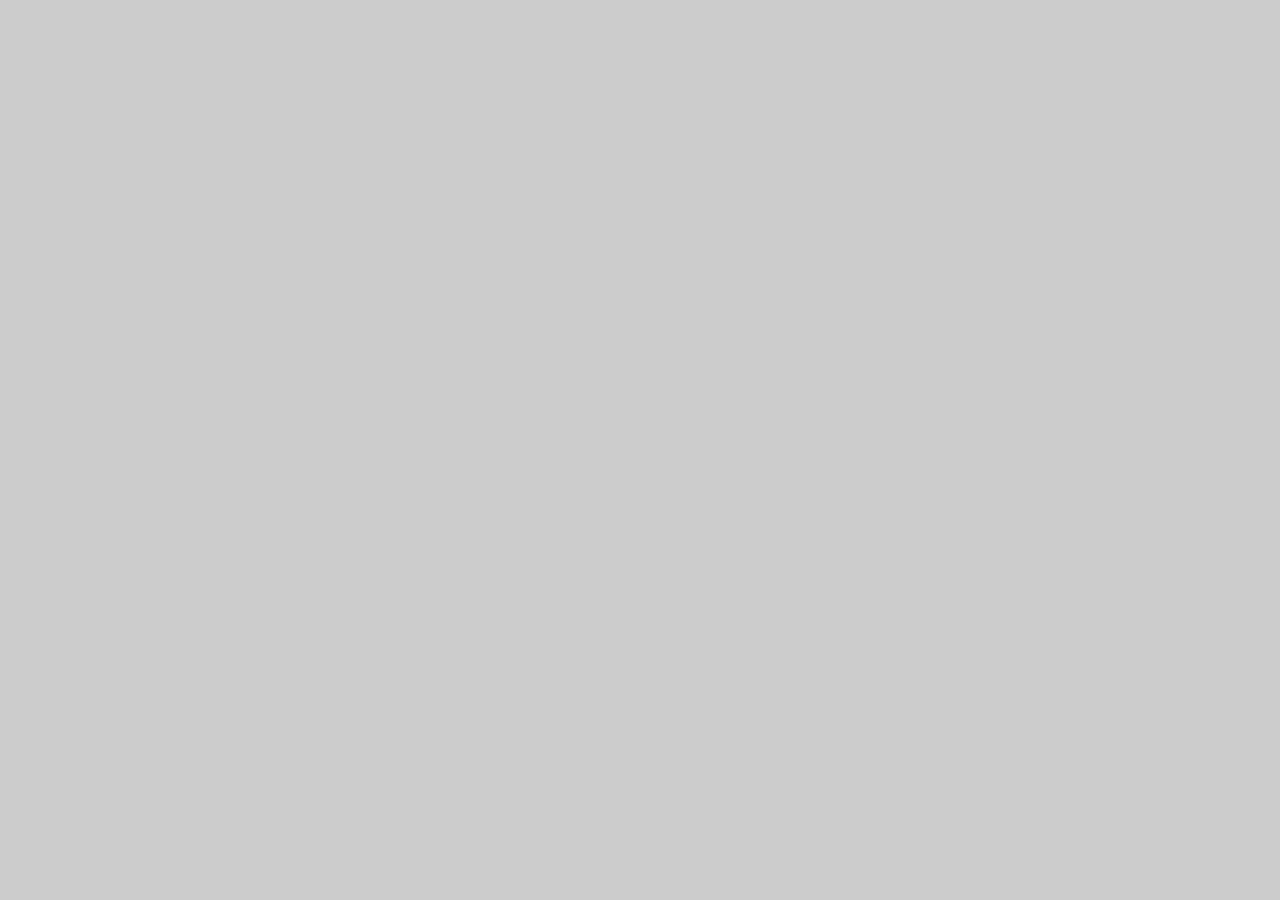
==== index.htm @ e5690843 ":tada:a full report" ====
<!DOCTYPE html>
<html lang="en">
<head>
    <meta charset="UTF-8">
    <meta name="viewport" content="width=device-width, initial-scale=1.0">
    <meta http-equiv="X-UA-Compatible" content="ie=edge">
    <title>Document</title>

    <!-- 基本资源库 组件资源 -->
    <script src='js/lib/jquery-3.2.1.min.js'></script>
    <script src='js/lib/jquery-ui.min.js'></script>
    <script src='js/lib/jquery.fullpage.js'></script>

    <!-- 加载H5 相关资源 -->
    <script>
        var resourse = ['Base','Pie','ring','ringAll','Bar','Point','PolyLine','Radar'];
        var resArr = [];
        for(var s in resourse){
            resArr.push('<script src="js/H5Component'+ resourse[s] +'.js"><\/script>');
            resArr.push('<link rel="stylesheet" href="css/H5Component'+ resourse[s] +'.css">');
        }
        document.write(resArr.join(''))
    </script>

    <!-- H5对象资源 && 管理内容：页-组件  -->
    <script src='js/H5.js'></script>
    <link rel="stylesheet" href="css/H5.css">
    
    <!-- 页面逻辑样式 -->
    <style>
        body{
            margin: 0;
            padding:0;
            background-color: #ccc;
        }
        .H5_page{
            background: url(images/page_bg.png);
        }
        .H5_page_face{
            background: url(images/face_bg.png);
        }
        .H5_component_name_slogan{
            animation: roke 3s infinite 2s ; 
        }
        @keyframes roke{
            0%{transform:rotate(0deg)}
            5%{transform:rotate(3deg)}
            10%{transform:rotate(-4deg)}
            15%{transform:rotate(3deg)}
            30%{transform:rotate(3deg)}
            20%{transform:rotate(-2deg)}
            25%{transform:rotate(1deg)}
            30%{transform:rotate(-1deg)}
            70%{transform:rotate(3deg)}
            100%{transform:rotate(0deg)}
        }
        .H5_component_name_caption {
            background-image: url(images/page_caption_bg.png);
            width: 283px;
            height: 169px;
            text-align: center;
            line-height: 140px;
            color: #fff;
            font-size: 20px;
        }
        .H5_component_name_tailBack{
            top:30px;
            animation: back 2s infinite .5s ; 
        }
        @keyframes back{
            50%{ top:20px }
        }

    </style>
</head>
<body>
<!-- 主要逻辑 -->
<script>
    var H5 = new H5();

    // 页脚 footer
    H5.whenAddPage = function(){
        this.addComponent('footer',{
            width:640,
            height:39,
            bg:'images/footer.png',
            css:{
                opacity:0,
                bottom:'-10px'
            },
            animateIn:{opacity:1,bottom:'0px'},
            animateOut:{opacity:0,bottom:'-10px'},
        })
    }

    // 添加页和组件
    H5
    .addPage('face')
        .addComponent('logo',{
            width:395,
            height:130,
            center:true,
            bg:'images/face_logo.png',
            css:{opacity:0,top:0},
            animateIn:{top:100, opacity:1},
            animateOut:{top:0, opacity:0}
        })
        .addComponent('slogan',{
            width:365,
            height:99,
            bg:'images/slogan.png',
            css:{opacity:0,top:180,marginLeft:-183/2,left:0},
            animateIn:{left:'50%', opacity:1},
            animateOut:{left:0, opacity:0},
            delay:500
        })
        .addComponent('face_img_left',{
            width:370,
            height:493,
            bg:'images/face_img_left.png',
            css:{opacity: 0 ,bottom:-80,left:-80},
            animateIn:{bottom:0,left:0, opacity:1},
            animateOut:{bottom:-80,left:-80, opacity:0},
            dalay:1000
        })
        .addComponent('face_img_right',{
            width:276,
            height:449,
            bg:'images/face_img_right.png',
            css:{opacity: 0 ,bottom:-80,right:-80},
            animateIn:{bottom:0,right:0, opacity:1},
            animateOut:{bottom:-80,right:-80, opacity:0},
            dalay:1000
        })
    .addPage()
        .addComponent('caption',{text:'核心理念'})
        .addComponent('text',{
            width:560,
            center:true,
            height:30,
            text:'IT教育网 = 只学有用的',
            css:{opacity: 0 ,top:240,textAlign:'center',fontSize:'26px',color:'red'},
            animateIn: {top:120, opacity:1},
            animateOut:{top:240, opacity:0},
            delay:500
        })
        .addComponent('people',{
            width:515,
            height:305,
            center:true,
            bg:'images/p1_people.png',
            css:{opacity:0,bottom:-40},
            animateIn: {bottom:10, opacity:1},
            animateOut:{bottom:-40, opacity:0},
            delay:500
        })
        .addComponent('desc',{
            width:481,
            height:295,
            center:true,
            bg:'images/description_bg.gif',
            text:'lorem : Lorem ipsum dolor sit, amet consectetur adipisicing elit. Molestiae qui quae non voluptatibus alias perferendis cumque ducimus doloremque illum repudiandae',
            css:{opacity:0,color:'#fff',fontSize:'15px',padding:'15px',textAlign:'justify',top:240},
            animateIn: {top:180, opacity:1},
            animateOut:{top:240, opacity:0},
            delay:1000
        })
    .addPage()
        .addComponent('caption',{text:'折线图'})
        .addComponent('subject',{
            type:'polyLine',
            width:600,
            height:400,
            data:[
                ['前端开发',.4,'red'],
                ['后端开发',.1],
                ['html5',.05],
                ['css3',.15],
                ['jquery',.03],
                ['bt',.27],
            ],
            css:{
                bottom:0,
                opacity:0,
            },
            animateIn: {bottom:'30%', opacity:1},
            animateOut:{bottom:0, opacity:0},
            center:true
        })
        .addComponent('msg',{
            width:600,
            text:'前端开发课程占到40%',
            css:{
                top: '25%',
                textAlign:'center',
                fontSize:'20px',
                color:'red',
            }
        })
    .addPage()
        .addComponent('caption',{text:'饼图'}) //pie
        .addComponent('',{
            type:'pie',
                width:350,
                height:350,
                data:[
                    ['移动端',.4],
                    ['css3',.15],
                    ['html/css',.2],
                    ['html5',.05],
                    ['jquery',.03],
                    ['bt',.17],
                ],
                css:{
                    opacity:0,
                    bottom: 0
                },
                animateIn: {bottom:'35%', opacity:1},
                animateOut:{bottom:0, opacity:0},
                center:true
        })
        .addComponent('msg',{
            width:600,
            text:'移动端课程占到40%',
            css:{
                bottom: '15%',
                textAlign:'center',
                fontSize:'20px',
                color:'red',
            }
        })
    .addPage()
        .addComponent('caption',{text:'水平柱图'})  //bar
        .addComponent('',{
            type:'bar',
            width:640,
            data:[
                ['Android',.15,'red'],
                ['IOS',.15],
                ['html5',.15],
                ['css3',.15],
                ['jquery',.2],
                ['bootstrap',.2],
            ],
            css:{
                opacity: 0,
                bottom:0,
                fontSize:'12px'
            },
            animateIn: {bottom:'40%', opacity:1},
            animateOut:{bottom:0, opacity:0},
            center:true
        })
        .addComponent('msg',{
            width:600,
            text:'前端开发课程占到40%',
            css:{
                top: '25%',
                textAlign:'center',
                fontSize:'20px',
                color:'red',
            }
        })
    .addPage()
        .addComponent('caption',{text:'雷达图'})  //radar
        .addComponent('',{
            type:'radar',
            width:400,
            height:400,
            data:[
                ['js',.7,'red'],
                ['html/css',.59],
                ['html5',.69],
                ['css3',.9],
                ['jquery',.49],
                ['bt',.89],
            ],
            css:{
                transition: 'all ease 1s',
                bottom:0,
                opacity:0,
            },
            animateIn: {bottom:'40%', opacity:1},
            animateOut:{bottom:0, opacity:0},
            center:true
        })
    .addPage()
        .addComponent('caption',{text:'散点图'}) //point
        .addComponent('',{
            type:'point',
            data:[
                ['A',.4,'red'],
                ['B',.2,'green',0,'-70%'],
                ['C',.2,'blue',0,'120%'],
            ],
            width:214,
            height:214,
            center:true,
            css:{
                opacity: 0,
                transition: 'all ease 1s',
                bottom:0
            },
            animateIn:{bottom:'35%', opacity:1},
            animateOut:{bottom:0, opacity:0}
        })
    .addPage()
        .addComponent('caption',{text:'环图'}) // ring
        .addComponent('',{
            type:'ring',
            data: ['A',.4,'red'],
            width:214,
            height:214,
            center:true,
            css:{
                opacity: 0,
                transition: 'all ease 1s',
                bottom:0
            },
            animateIn:{bottom:'35%', opacity:1},
            animateOut:{bottom:0, opacity:0}
        })
    .addPage()
        .addComponent('caption',{text:'全环图'}) // ringAll
        .addComponent('',{
            type:'ringAll',
            data: [
                    ['移动端',.4],
                    ['css3',.15],
                    ['html/css',.2],
                    ['html5',.05],
                    ['jquery',.03],
                    ['bt',.17],
            ],
            width:214,
            height:214,
            center:true,
            css:{
                opacity: 0,
                transition: 'all ease 1s',
                bottom:0
            },
            animateIn:{bottom:'35%', opacity:1},
            animateOut:{bottom:0, opacity:0}
        })
    
    .addPage('tail')
        .addComponent('logo',{
            width:395,
            height:129,
            center:true,
            bg:'images/tail_logo.png',
            css:{
                top:240,
                opacity:0
            },
            animateIn: {top:210, opacity:1},
            animateOut:{top:240, opacity:0},
        })
        .addComponent('slogan',{
            width:314,
            height:46,
            center:true,
            bg:'images/tail_slogan.png',
            css:{
                top:280,
                opacity:0
            },
            animateIn: {top:280, opacity:1},
            animateOut:{top:320, opacity:0},
            delay:500
        })
        .addComponent('tailBack',{
            width:52,
            height:50,
            center:true,
            bg:'images/tail_back.png',
            delay:1000,
            onclick:function(){
                // alert('x')
                $.fn.fullpage.moveTo(1)
            }
        })
        .addComponent('tailShare',{
            width:128,
            height:120,
            bg:'images/tail_share.png',
            css:{
                top:0,
                right:10
            },
            animateIn: {top:20, opacity:1},
            animateOut:{top:0, opacity:0},
            delay:1000,
        })
    .loader(0);

    

</script>
</body>
<!-- 1.引入资源可批量引入 -->
<!-- 2.主要逻辑写在body里 -->
<!-- 3.立刻切换到某一页 $.fn.fullpage.moveTo(page) -->
<!-- 4.每页都会添加 同一个组件 -->
<!-- 5.各个组件 分别 延迟 -->
<!-- 6.设置可点击事件 -->
</html>
---- css/H5.css ----
/* H5对象的全局样式 */
.H5_page{
    position: relative;
    background-size: 100%;
    background-repeat: no-repeat;
}
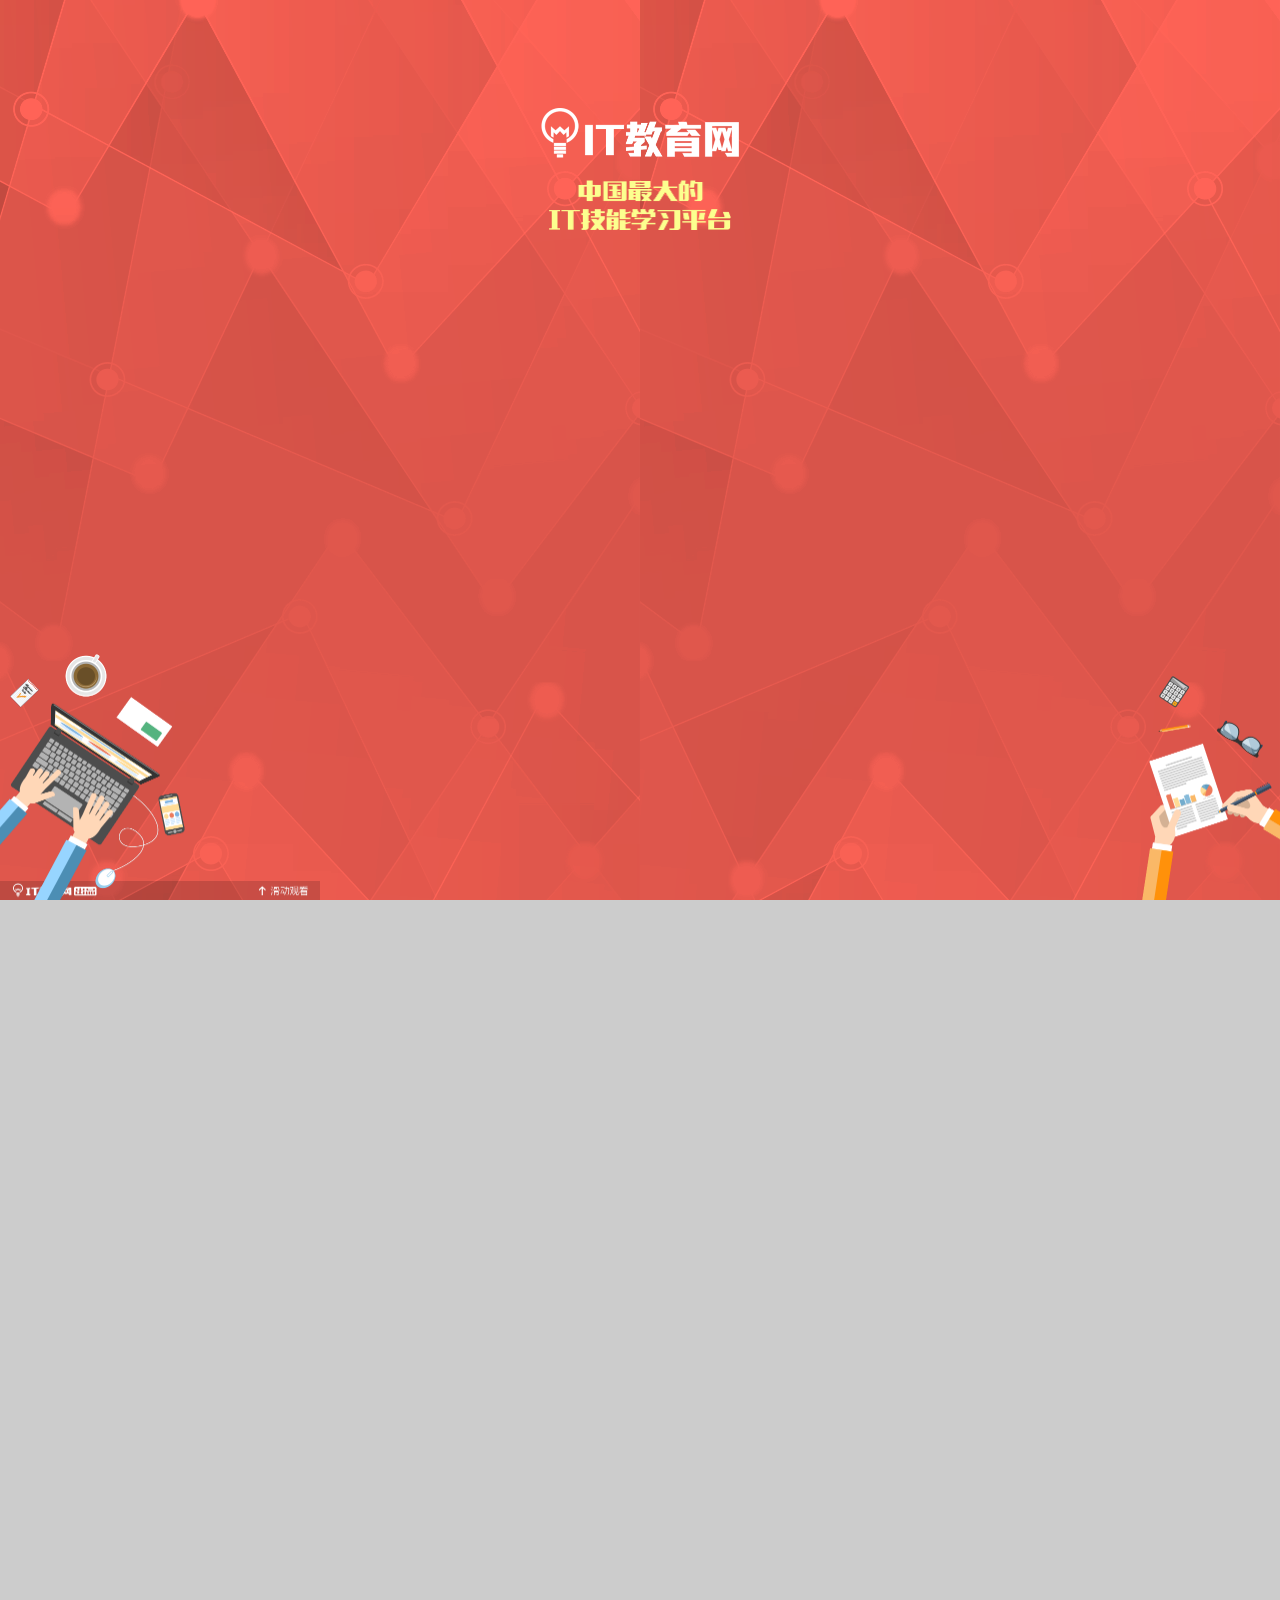
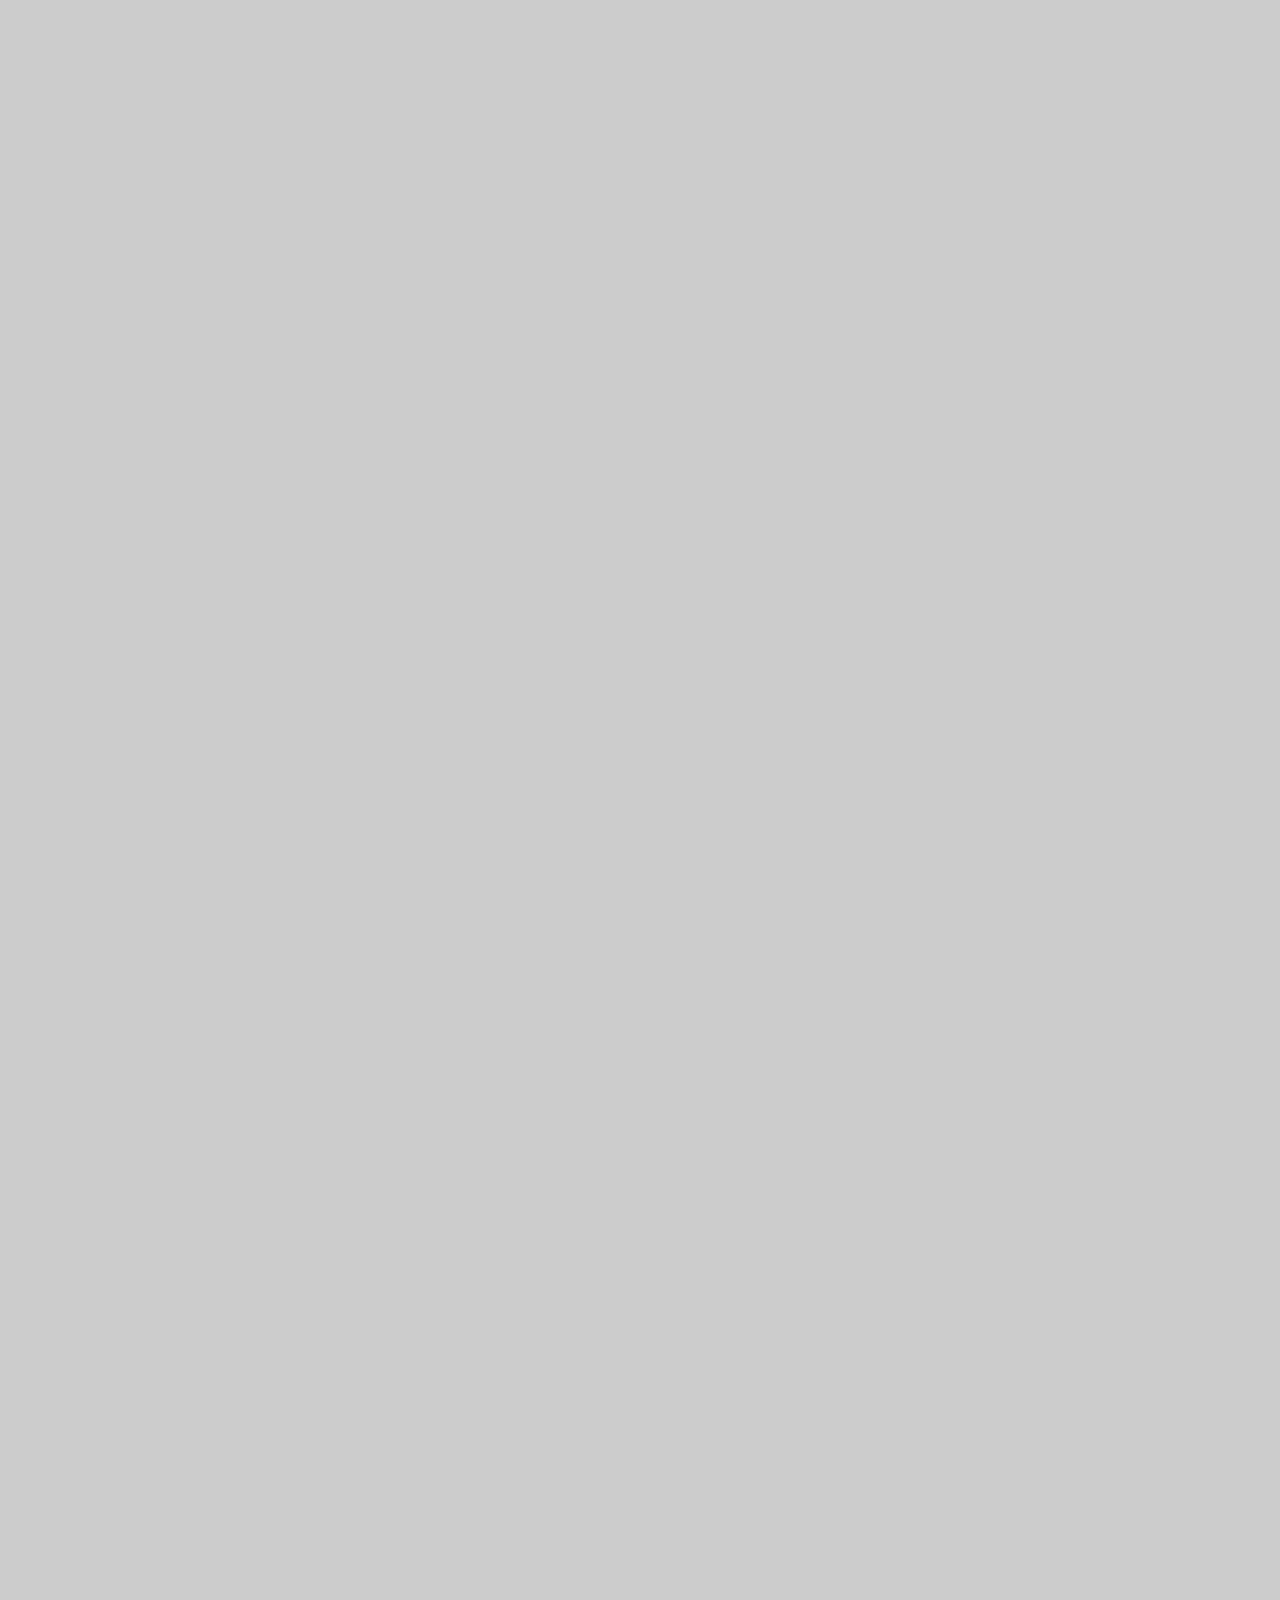
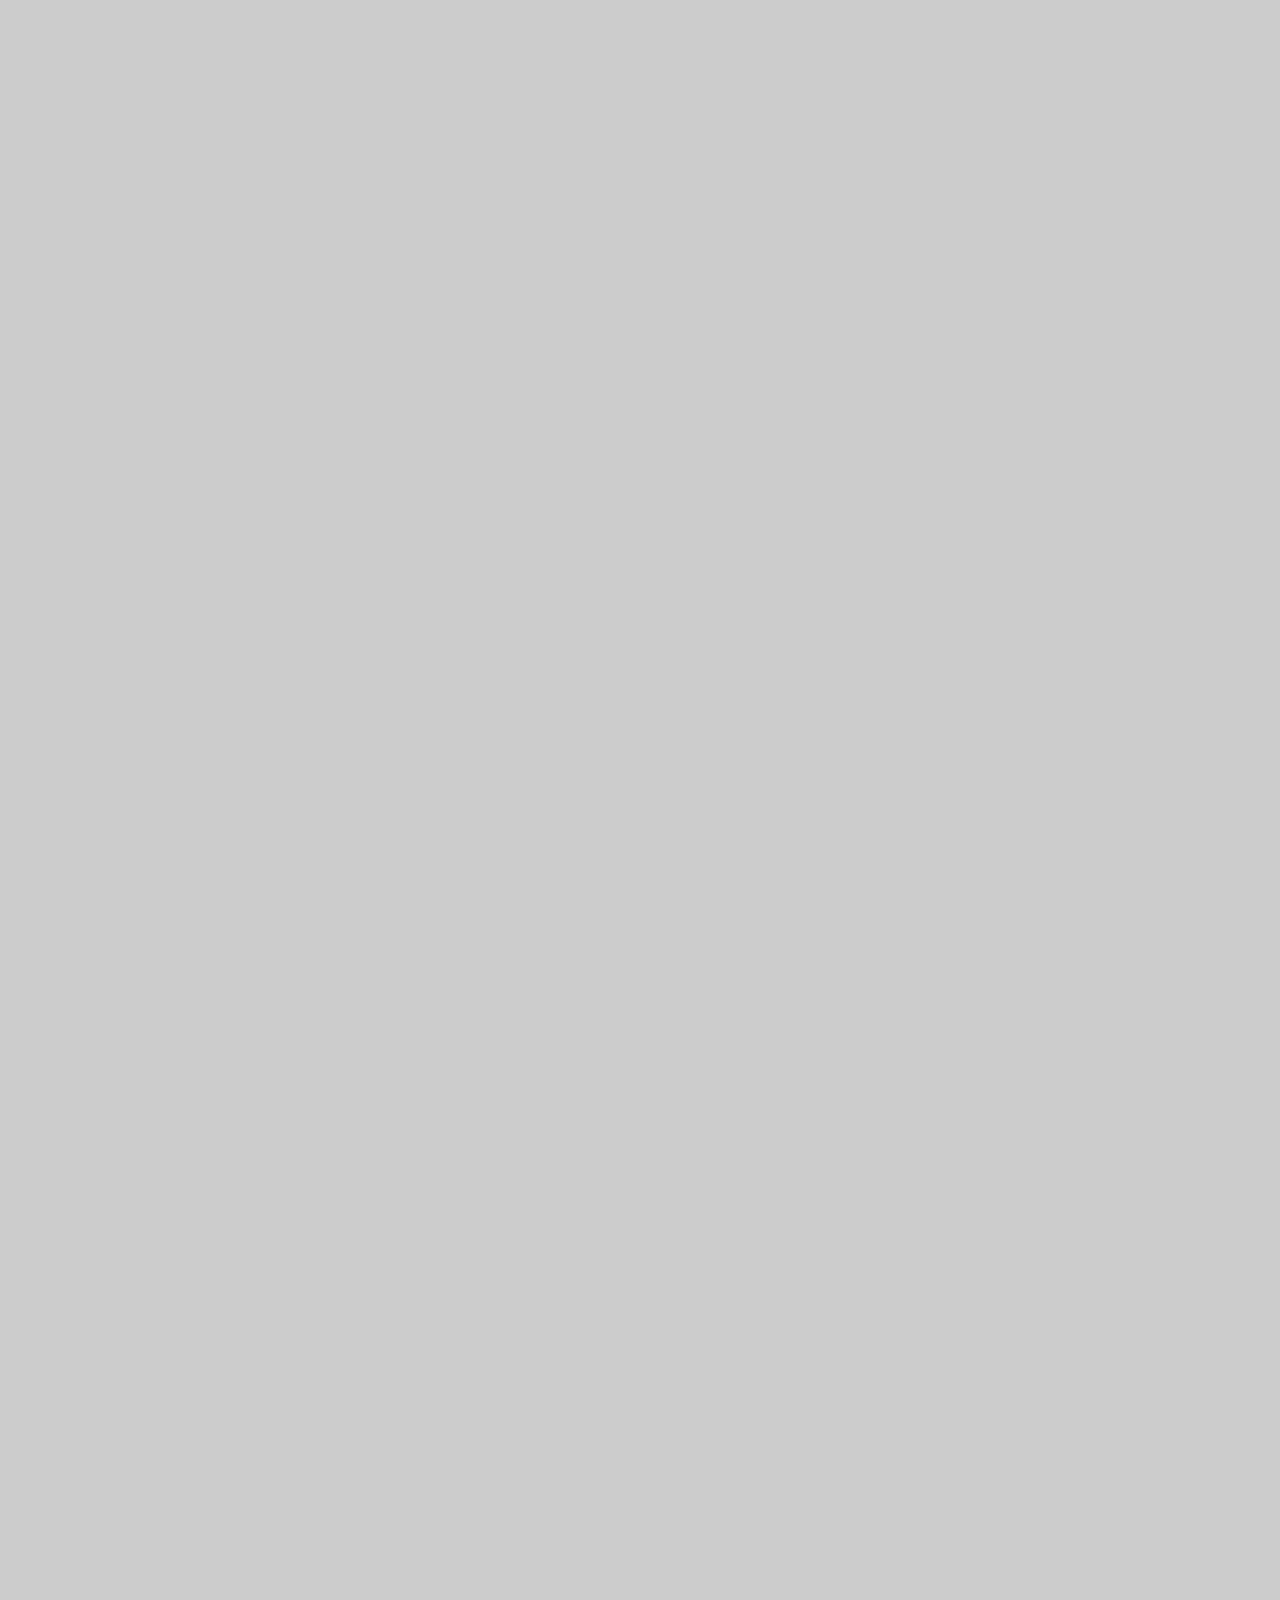
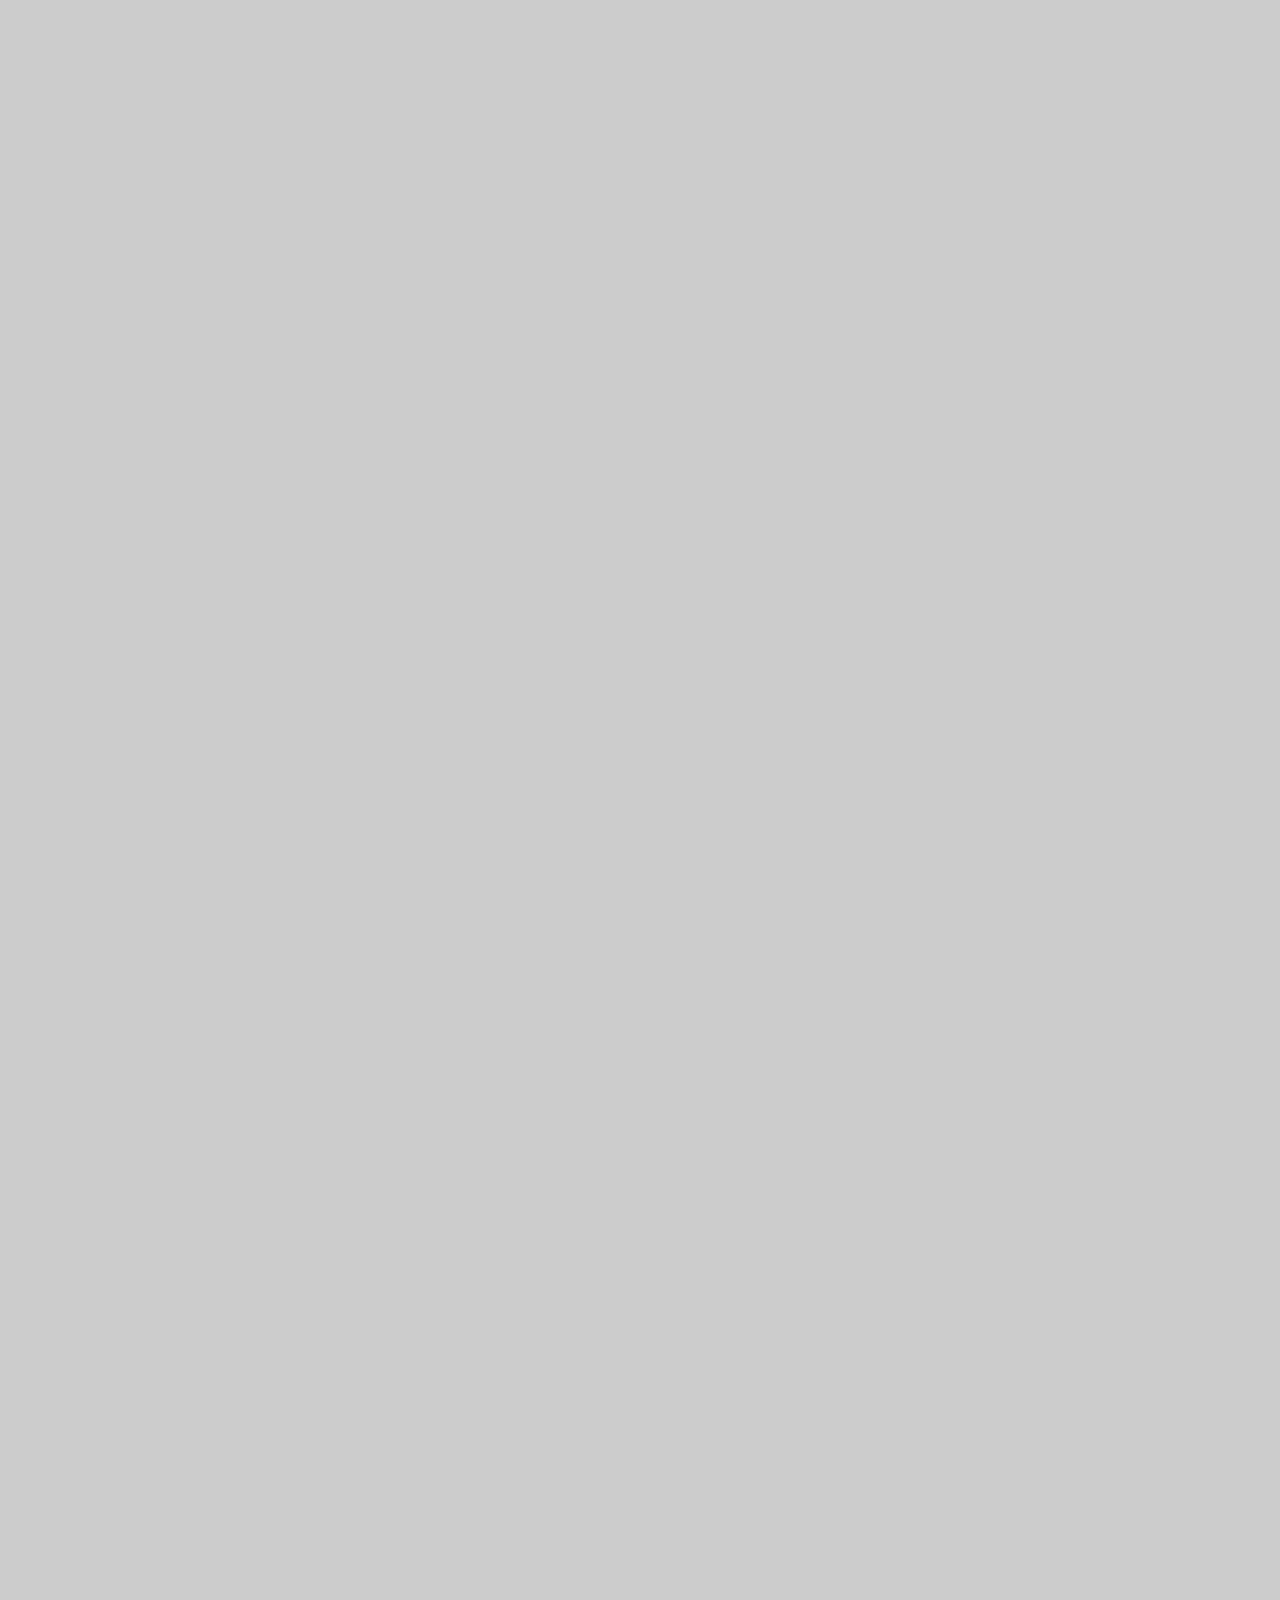
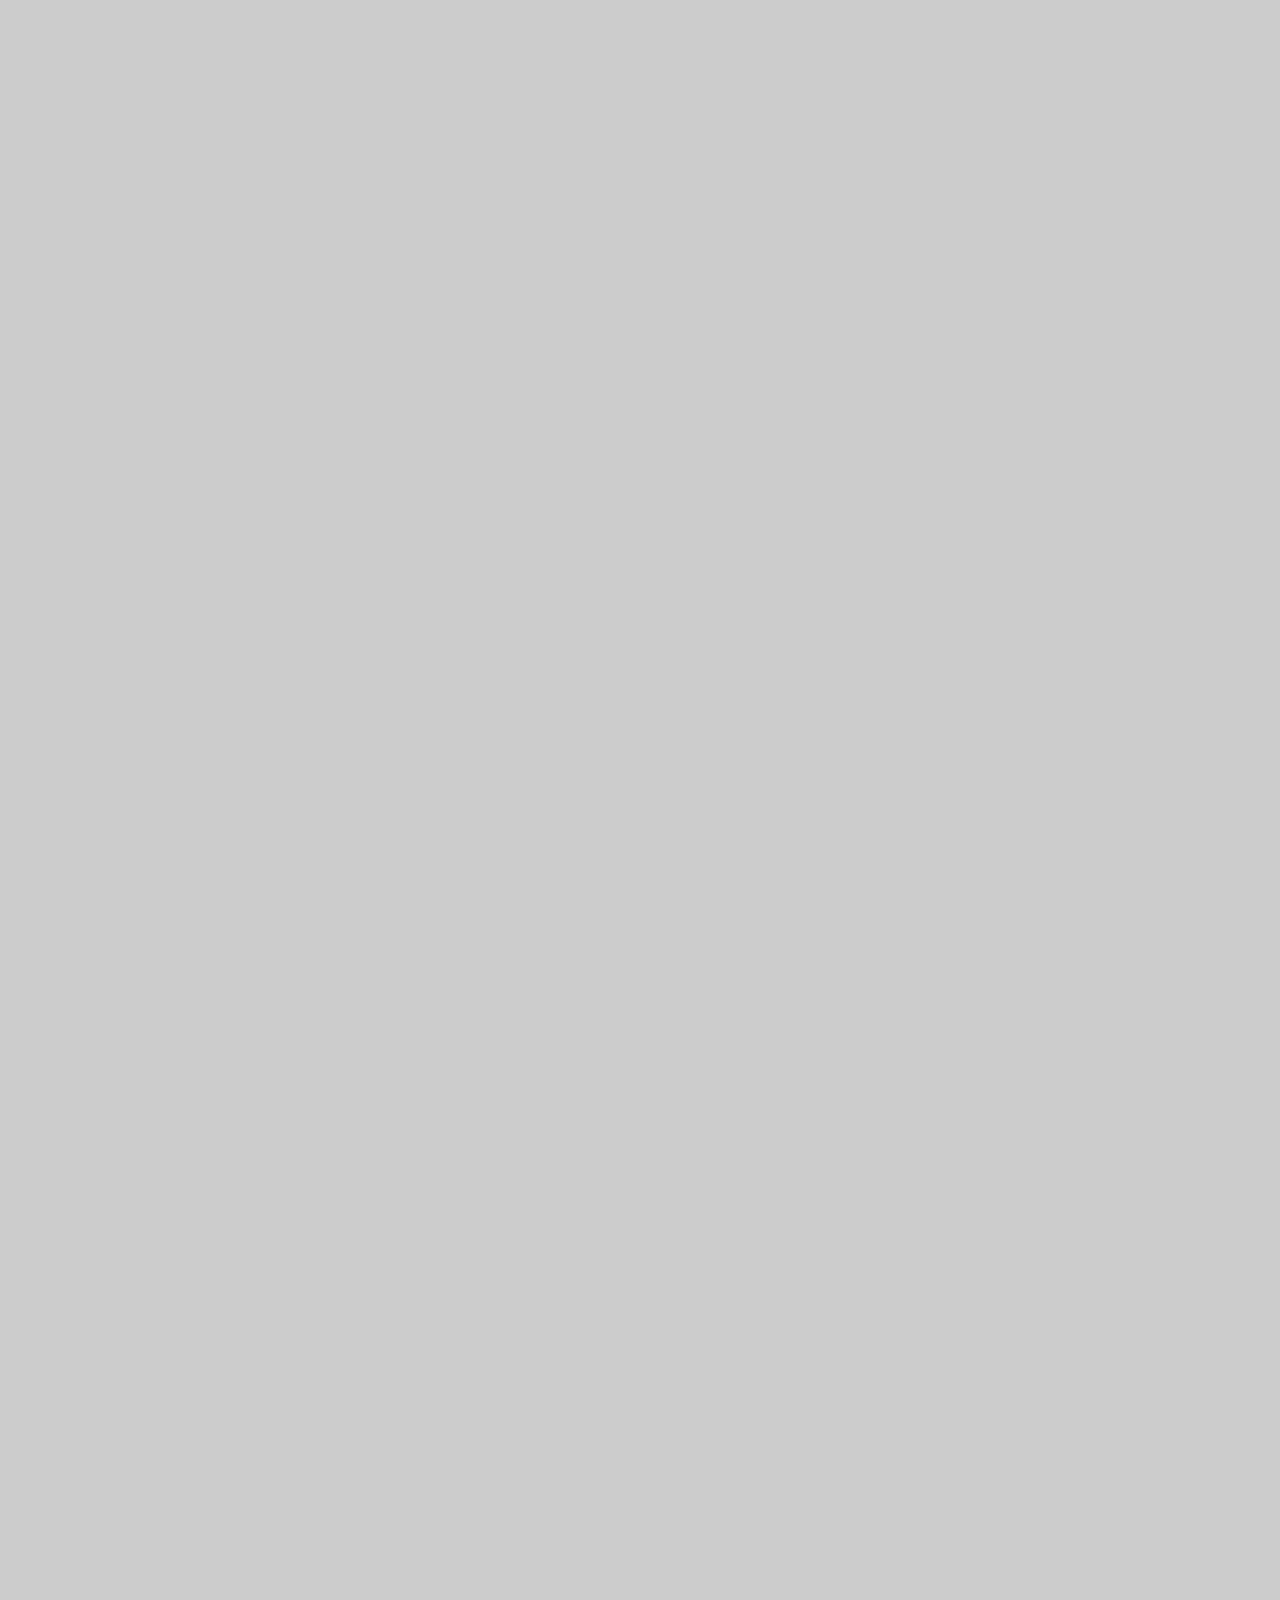
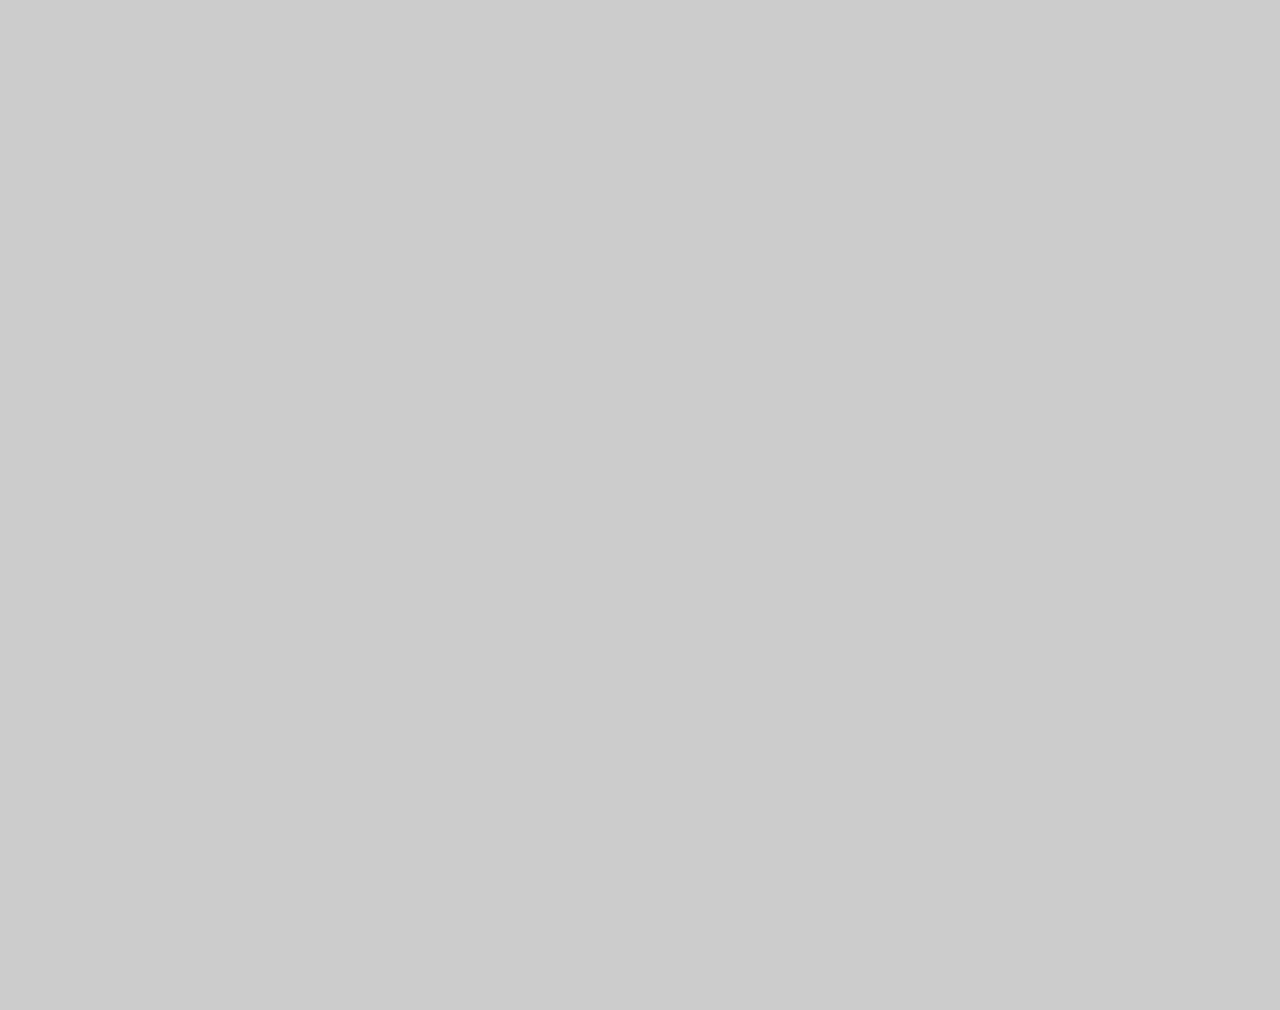
==== commit 8a461443: "Update index.htm" ====
--- a/index.htm
+++ b/index.htm
@@ -7,24 +7,24 @@
     <title>Document</title>
 
     <!-- 基本资源库 组件资源 -->
-    <script src='js/lib/jquery-3.2.1.min.js'></script>
-    <script src='js/lib/jquery-ui.min.js'></script>
-    <script src='js/lib/jquery.fullpage.js'></script>
+    <script src='./js/lib/jquery-3.2.1.min.js'></script>
+    <script src='./js/lib/jquery-ui.min.js'></script>
+    <script src='./js/lib/jquery.fullPage.js'></script>
 
     <!-- 加载H5 相关资源 -->
     <script>
-        var resourse = ['Base','Pie','ring','ringAll','Bar','Point','PolyLine','Radar'];
+        var resourse = ['Base','Pie','Ring','RingAll','Bar','Point','PolyLine','Radar'];
         var resArr = [];
         for(var s in resourse){
-            resArr.push('<script src="js/H5Component'+ resourse[s] +'.js"><\/script>');
-            resArr.push('<link rel="stylesheet" href="css/H5Component'+ resourse[s] +'.css">');
+            resArr.push('<script src="./js/H5Component'+ resourse[s] +'.js"><\/script>');
+            resArr.push('<link rel="stylesheet" href="./css/H5Component'+ resourse[s] +'.css">');
         }
         document.write(resArr.join(''))
     </script>
 
     <!-- H5对象资源 && 管理内容：页-组件  -->
-    <script src='js/H5.js'></script>
-    <link rel="stylesheet" href="css/H5.css">
+    <script src='./js/H5.js'></script>
+    <link rel="stylesheet" href="./css/H5.css">
     
     <!-- 页面逻辑样式 -->
     <style>
@@ -405,4 +405,4 @@
 <!-- 4.每页都会添加 同一个组件 -->
 <!-- 5.各个组件 分别 延迟 -->
 <!-- 6.设置可点击事件 -->
-</html>+</html>
